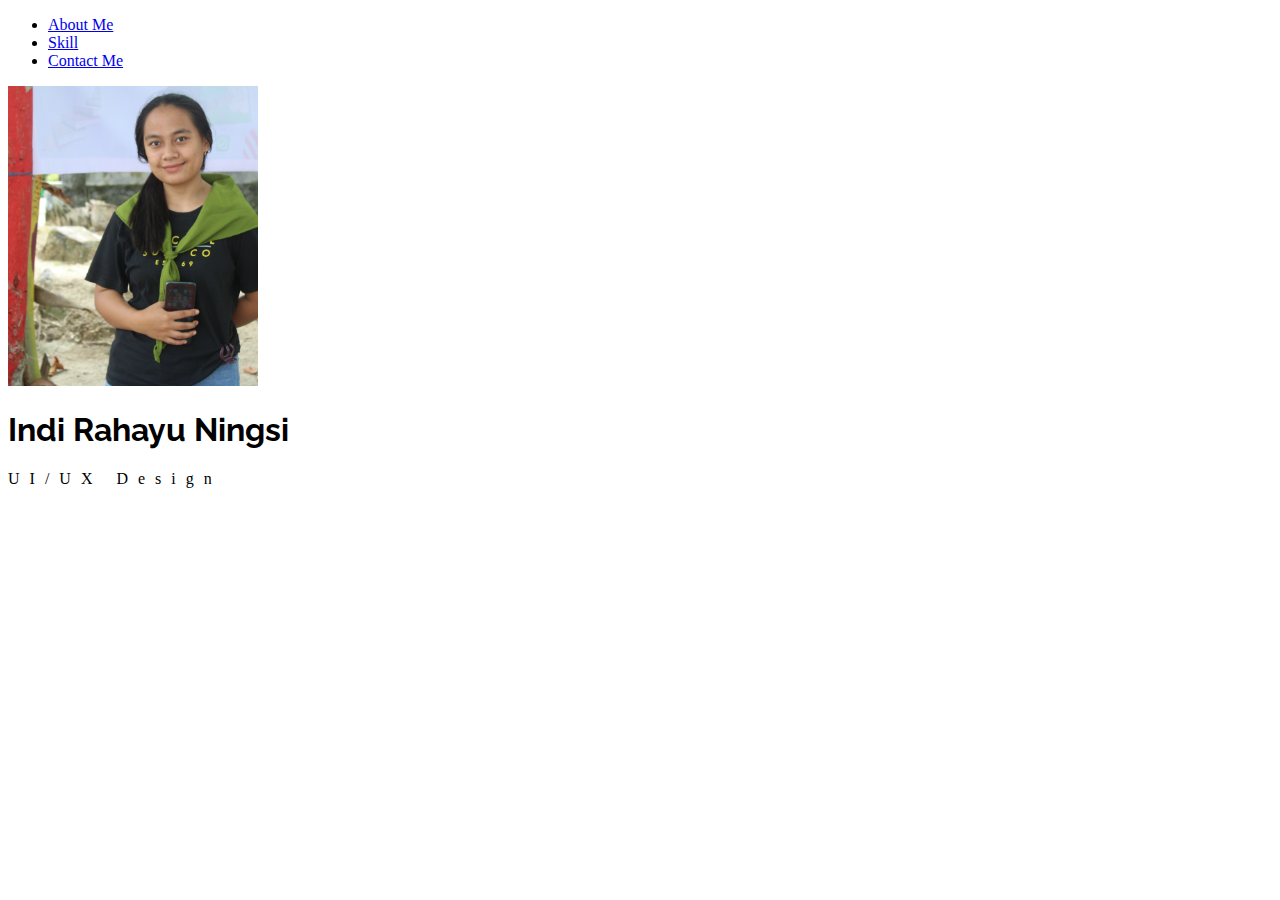
==== bootstrap.html @ 48617636 "add bootstrap" ====
<!doctype html>
<html lang="en">
  <head>
    <meta charset="utf-8">
    <meta name="viewport" content="width=device-width, initial-scale=1">
    <title>Bootstrap demo</title>
    <link href="https://cdn.jsdelivr.net/npm/bootstrap@5.2.2/dist/css/bootstrap.min.css" rel="stylesheet" integrity="sha384-Zenh87qX5JnK2Jl0vWa8Ck2rdkQ2Bzep5IDxbcnCeuOxjzrPF/et3URy9Bv1WTRi" crossorigin="anonymous">
   <link rel="stylesheet" href="./assets/css/style.css">
   <link rel="preconnect" href="https://fonts.googleapis.com">
<link rel="preconnect" href="https://fonts.gstatic.com" crossorigin>
<link href="https://fonts.googleapis.com/css2?family=Raleway:ital,wght@0,100;0,200;0,300;0,400;0,500;0,600;0,700;0,800;0,900;1,100;1,200;1,300;1,400;1,500;1,600;1,800;1,900&display=swap" rel="stylesheet">
</head>
  <body>
    <nav class="navbar navbar-expand-lg bg-light shadow-sm">
        <div class="container-fluid">
          </button>
          <div class="collapse navbar-collapse" id="navbarNav">
            <ul class="navbar-nav mx-auto ">
              <li class="nav-item">
                <a class="nav-link fw-bold text-dark " aria-current="page" href="#">About Me</a>
              </li>
              <li class="nav-item">
                <a class="nav-link fw-bold text-dark" aria-current="page" href="#">Skill</a>
              </li>
              <li class="nav-item">
                <a class="nav-link fw-bold text-dark" aria-current="page" href="#">Contact Me</a>
              </li>
            </ul>
          </div>
        </div>
      </nav>
      <div class="container">
            <img src="./assets/image/image- hero.JPG" class="image-hero rounded-circle " alt="">
            <h1 class="title fw-bold">Indi Rahayu Ningsi</h1>
            <p class="subtitle">UI/UX Design</p>
      </div>
    <script src="https://cdn.jsdelivr.net/npm/bootstrap@5.2.2/dist/js/bootstrap.bundle.min.js" integrity="sha384-OERcA2EqjJCMA+/3y+gxIOqMEjwtxJY7qPCqsdltbNJuaOe923+mo//f6V8Qbsw3" crossorigin="anonymous"></script>
  </body>
</html>
---- assets/css/style.css ----
.image-hero{
    width: 250px;
    height: 300px;
    object-fit: cover;
}

.title{
    font-family: 'Raleway', sans-serif;
}

.subtitle{
    letter-spacing: 10px;
}
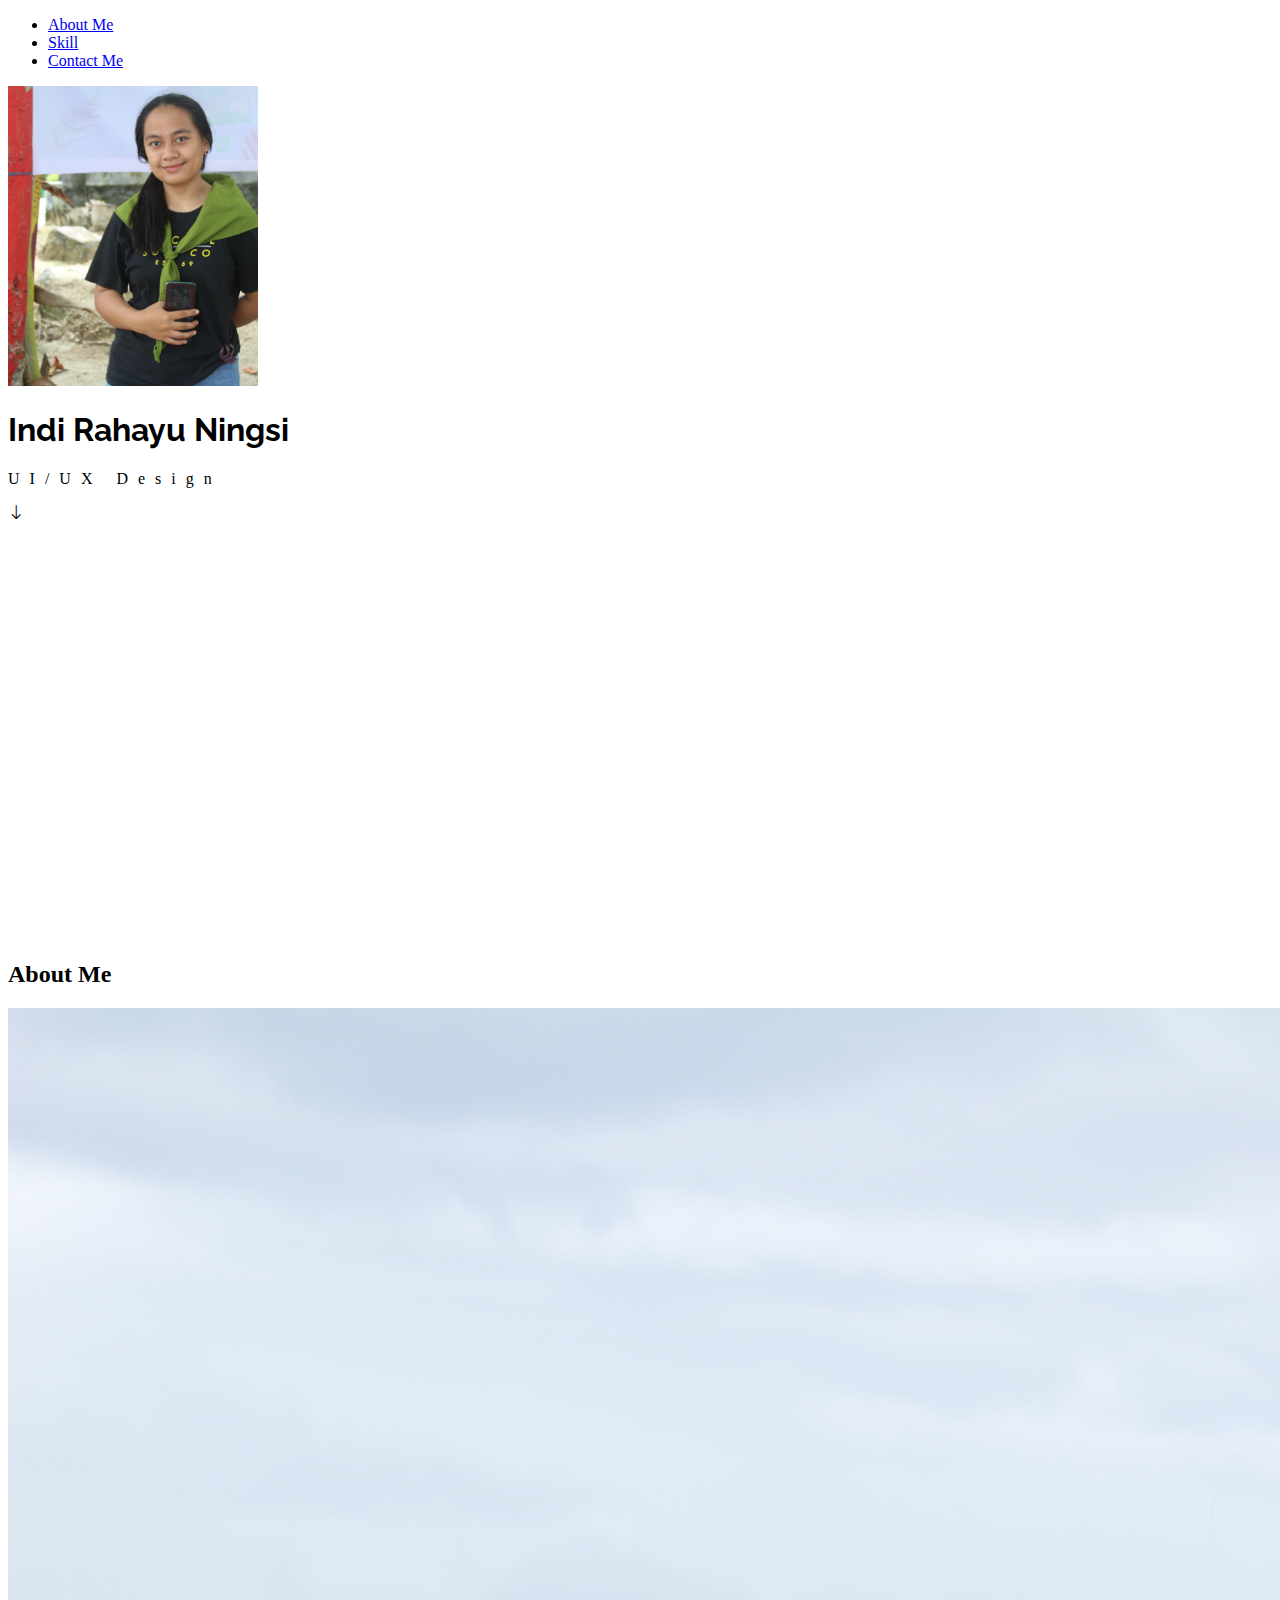
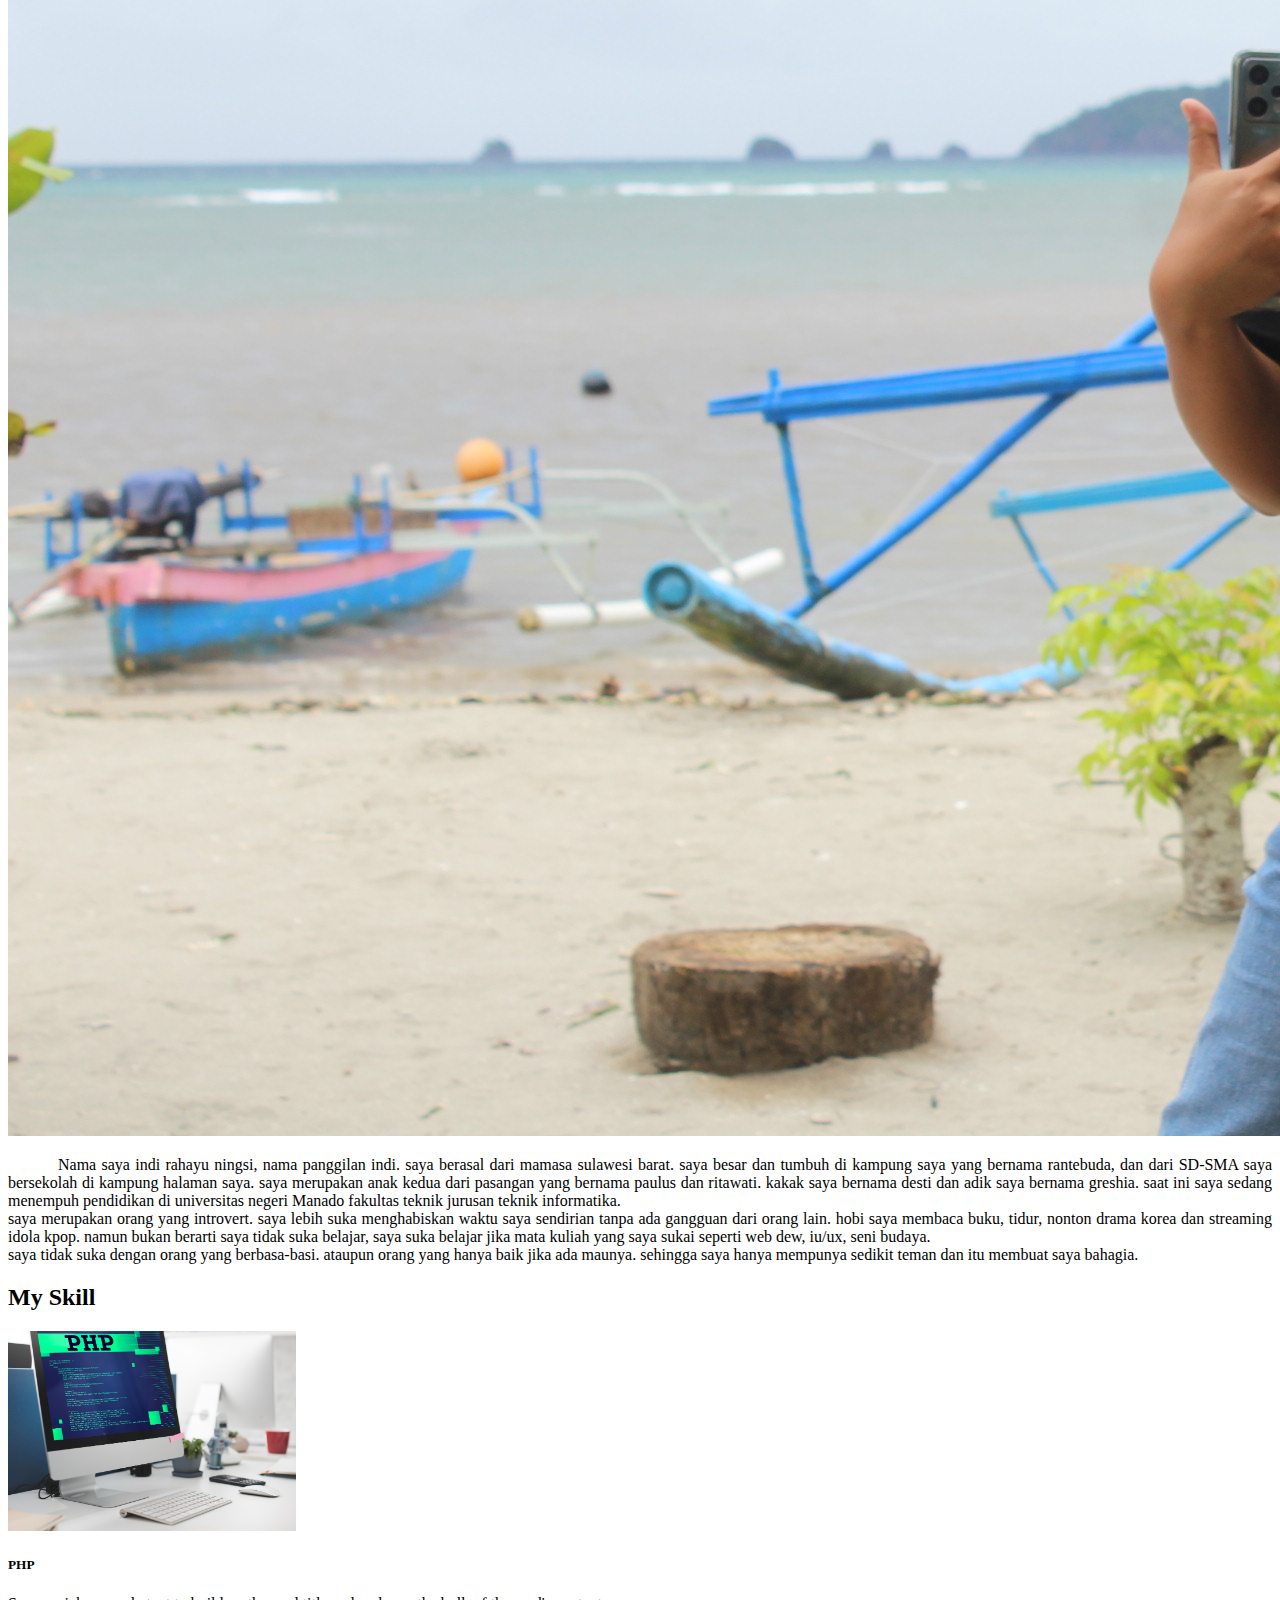
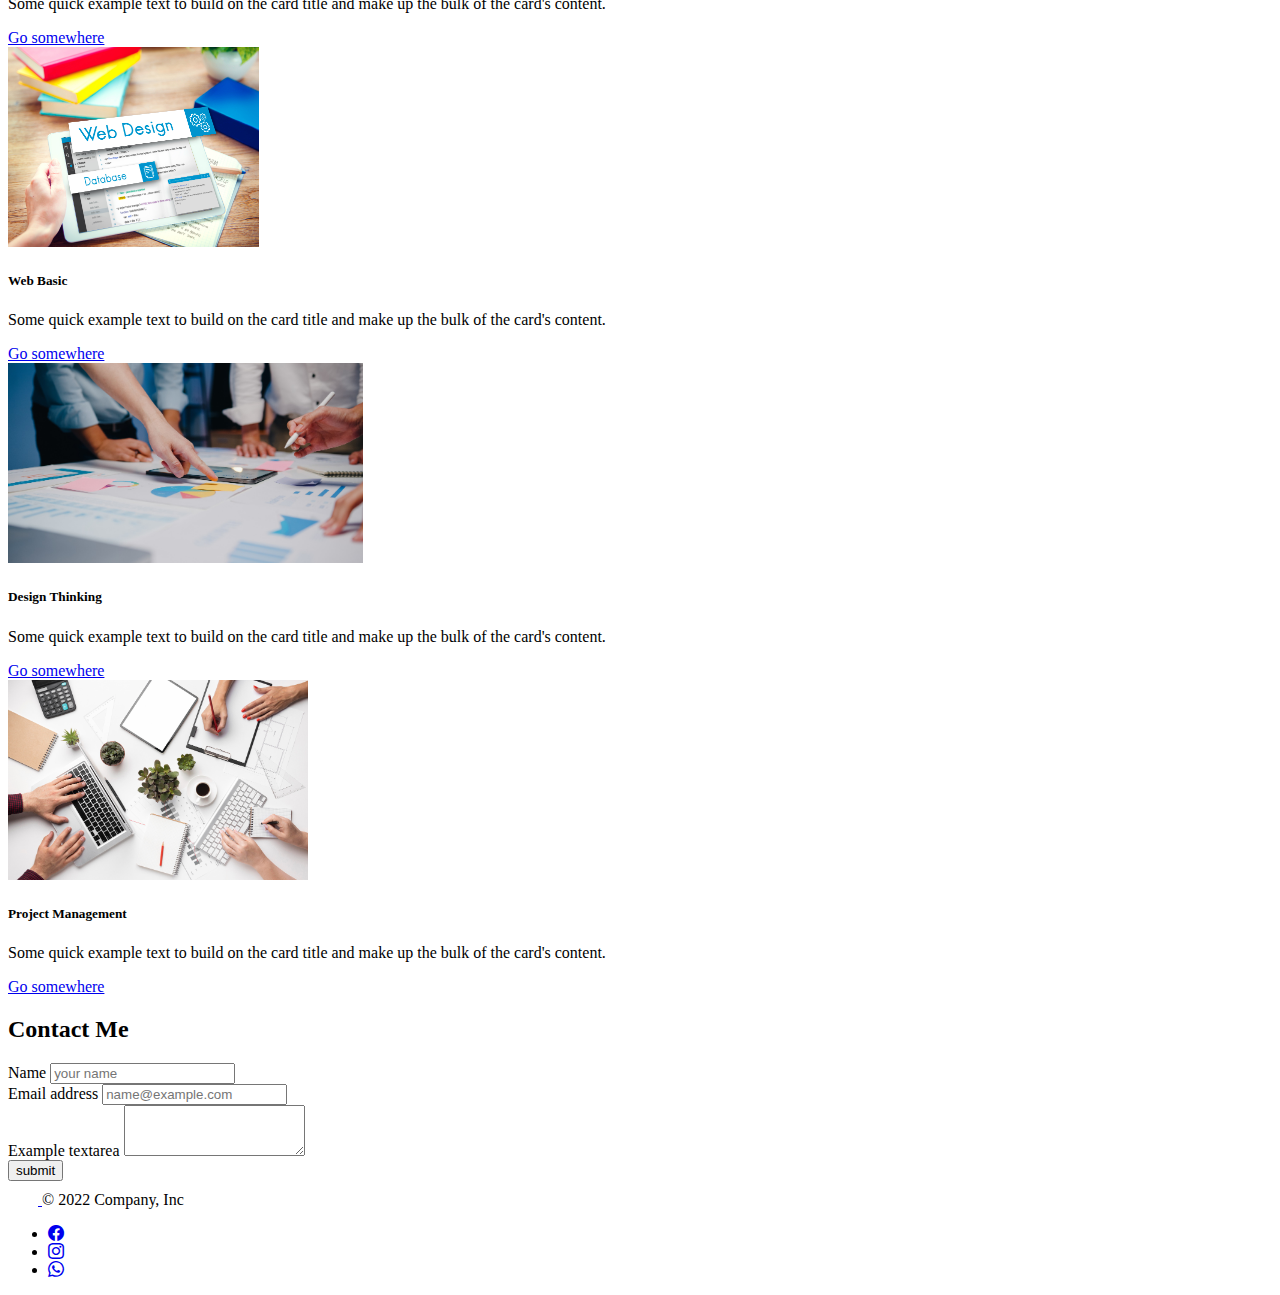
==== commit f10307cc: "add bootstrap to index" ====
--- a/bootstrap.html
+++ b/bootstrap.html
@@ -6,14 +6,16 @@
     <title>Bootstrap demo</title>
     <link href="https://cdn.jsdelivr.net/npm/bootstrap@5.2.2/dist/css/bootstrap.min.css" rel="stylesheet" integrity="sha384-Zenh87qX5JnK2Jl0vWa8Ck2rdkQ2Bzep5IDxbcnCeuOxjzrPF/et3URy9Bv1WTRi" crossorigin="anonymous">
    <link rel="stylesheet" href="./assets/css/style.css">
+   <link rel="stylesheet" href="https://cdn.jsdelivr.net/npm/bootstrap-icons@1.9.1/font/bootstrap-icons.css">     
+
    <link rel="preconnect" href="https://fonts.googleapis.com">
-<link rel="preconnect" href="https://fonts.gstatic.com" crossorigin>
-<link href="https://fonts.googleapis.com/css2?family=Raleway:ital,wght@0,100;0,200;0,300;0,400;0,500;0,600;0,700;0,800;0,900;1,100;1,200;1,300;1,400;1,500;1,600;1,800;1,900&display=swap" rel="stylesheet">
+  <link rel="preconnect" href="https://fonts.gstatic.com" crossorigin>
+  <link href="https://fonts.googleapis.com/css2?family=Raleway:ital,wght@0,100;0,200;0,300;0,400;0,500;0,600;0,700;0,800;0,900;1,100;1,200;1,300;1,400;1,500;1,600;1,800;1,900&display=swap" rel="stylesheet">
 </head>
+
   <body>
     <nav class="navbar navbar-expand-lg bg-light shadow-sm">
         <div class="container-fluid">
-          </button>
           <div class="collapse navbar-collapse" id="navbarNav">
             <ul class="navbar-nav mx-auto ">
               <li class="nav-item">
@@ -29,10 +31,108 @@
           </div>
         </div>
       </nav>
-      <div class="container">
+
+      <div id="hero" class="container d-flex flex-column align-items-center justify-content-center mb-5">
             <img src="./assets/image/image- hero.JPG" class="image-hero rounded-circle " alt="">
             <h1 class="title fw-bold">Indi Rahayu Ningsi</h1>
             <p class="subtitle">UI/UX Design</p>
+            <i class="bi bi-arrow-down"></i>
+      </div>
+
+      <div class="container mb-5">
+        <h2 class="text-center mb-2">About Me</h2>
+        <div class="row">
+            <div class="col-6">
+            <img src="./assets/image/image-about.JPG" class="shadow rounded w-100" alt="">
+          </div>
+          <div class="col-6">
+            <p class="text-about">Nama saya indi rahayu ningsi, nama panggilan indi. saya berasal dari mamasa sulawesi barat. saya besar dan tumbuh di kampung saya yang bernama rantebuda, dan dari SD-SMA saya bersekolah di kampung halaman saya. saya merupakan anak kedua dari pasangan yang bernama paulus dan ritawati. kakak saya bernama desti dan adik saya bernama greshia. saat ini saya sedang menempuh pendidikan di universitas negeri Manado fakultas teknik jurusan teknik informatika. <br>
+              saya merupakan orang yang introvert. saya lebih suka menghabiskan waktu saya sendirian tanpa ada gangguan dari orang lain. hobi saya membaca buku, tidur, nonton drama korea dan streaming idola kpop. namun bukan berarti saya tidak suka belajar, saya suka belajar jika mata kuliah yang saya sukai seperti web dew, iu/ux, seni budaya. <br>
+              saya tidak suka dengan orang yang berbasa-basi. ataupun orang yang hanya baik jika ada maunya. sehingga saya hanya mempunya sedikit teman dan itu membuat saya bahagia. </p>
+          </div>
+        </div>
+      </div>
+
+      <div class="container mb-5">
+        <h2 class="text-center mb-3">My Skill</h2>
+        <div class="row">
+          <div class="col-3">
+            <div class="card">
+              <img src="assets/image/about-1.jpg" class="card-img-top" alt="...">
+              <div class="card-body">
+                <h5 class="card-title">PHP</h5>
+                <p class="card-text">Some quick example text to build on the card title and make up the bulk of the card's content.</p>
+                <a href="#" class="btn btn-success w-100">Go somewhere</a>
+              </div>
+            </div>
+          </div>
+          <div class="col-3">
+            <div class="card">
+              <img src="assets/image/about-2.jpg" class="card-img-top" alt="...">
+              <div class="card-body">
+                <h5 class="card-title">Web Basic</h5>
+                <p class="card-text">Some quick example text to build on the card title and make up the bulk of the card's content.</p>
+                <a href="#" class="btn btn-success w-100">Go somewhere</a>
+              </div>
+            </div>
+          </div>
+          <div class="col-3">
+            <div class="card">
+              <img src="assets/image/about-3.jpg" class="card-img-top" alt="...">
+              <div class="card-body">
+                <h5 class="card-title">Design Thinking</h5>
+                <p class="card-text">Some quick example text to build on the card title and make up the bulk of the card's content.</p>
+                <a href="#" class="btn btn-success w-100">Go somewhere</a>
+              </div>
+            </div>
+          </div>
+          <div class="col-3">
+            <div class="card">
+              <img src="assets/image/about-4.jpg" class="card-img-top" alt="...">
+              <div class="card-body">
+                <h5 class="card-title">Project Management</h5>
+                <p class="card-text">Some quick example text to build on the card title and make up the bulk of the card's content.</p>
+                <a href="#" class="btn btn-success w-100">Go somewhere</a>
+              </div>
+            </div>
+          </div>
+        </div>
+      </div>
+
+      <div class="container mb-10">
+        <h2 class="text-center mb-3"> Contact Me</h2>
+        <form class="col-6 mx-auto">
+          <div class="mb-3">
+            <label for="exampleFormControlInput1" class="form-label">Name</label>
+            <input type="text" class="form-control" id="exampleFormControlInput1" placeholder="your name">
+          </div>
+          <div class="mb-3">
+            <label for="exampleFormControlInput1" class="form-label">Email address</label>
+            <input type="email" class="form-control" id="exampleFormControlInput1" placeholder="name@example.com">
+          </div>
+          <div class="mb-3">
+            <label for="exampleFormControlTextarea1" class="form-label">Example textarea</label>
+            <textarea class="form-control" id="exampleFormControlTextarea1" rows="3"></textarea>
+          </div>
+          <button type="button" class="btn btn-success w-100 mb-5">submit</button>
+        </form>
+      </div>
+
+      <div class="container-fluid">
+        <footer class="d-flex flex-wrap justify-content-between align-items-center py-3 my-4 border-top">
+          <div class="col-md-4 d-flex align-items-center">
+            <a href="/" class="mb-3 me-2 mb-md-0 text-muted text-decoration-none lh-1">
+              <svg class="bi" width="30" height="24"><use xlink:href="#bootstrap"/></svg>
+            </a>
+            <span class="mb-3 mb-md-0 text-muted">&copy; 2022 Company, Inc</span>
+          </div>
+      
+          <ul class="nav col-md-4 justify-content-end list-unstyled d-flex">
+            <li class="ms-3"><a class="text-muted" href="#"><i class="bi bi-facebook"></i></svg></a></li>
+            <li class="ms-3"><a class="text-muted" href="#"><i class="bi bi-instagram"></i></svg></a></li>
+            <li class="ms-3"><a class="text-muted" href="#"><i class="bi bi-whatsapp"></i></svg></a></li>
+          </ul>
+        </footer>
       </div>
     <script src="https://cdn.jsdelivr.net/npm/bootstrap@5.2.2/dist/js/bootstrap.bundle.min.js" integrity="sha384-OERcA2EqjJCMA+/3y+gxIOqMEjwtxJY7qPCqsdltbNJuaOe923+mo//f6V8Qbsw3" crossorigin="anonymous"></script>
   </body>
--- a/assets/css/style.css
+++ b/assets/css/style.css
@@ -10,4 +10,17 @@
 
 .subtitle{
     letter-spacing: 10px;
+}
+#hero{
+    height: 95vh;
+}
+
+.text-about{
+    text-indent: 50px;
+    text-align: justify;
+}
+
+.card-img-top{
+    height: 200px;
+    object-fit: cover;
 }